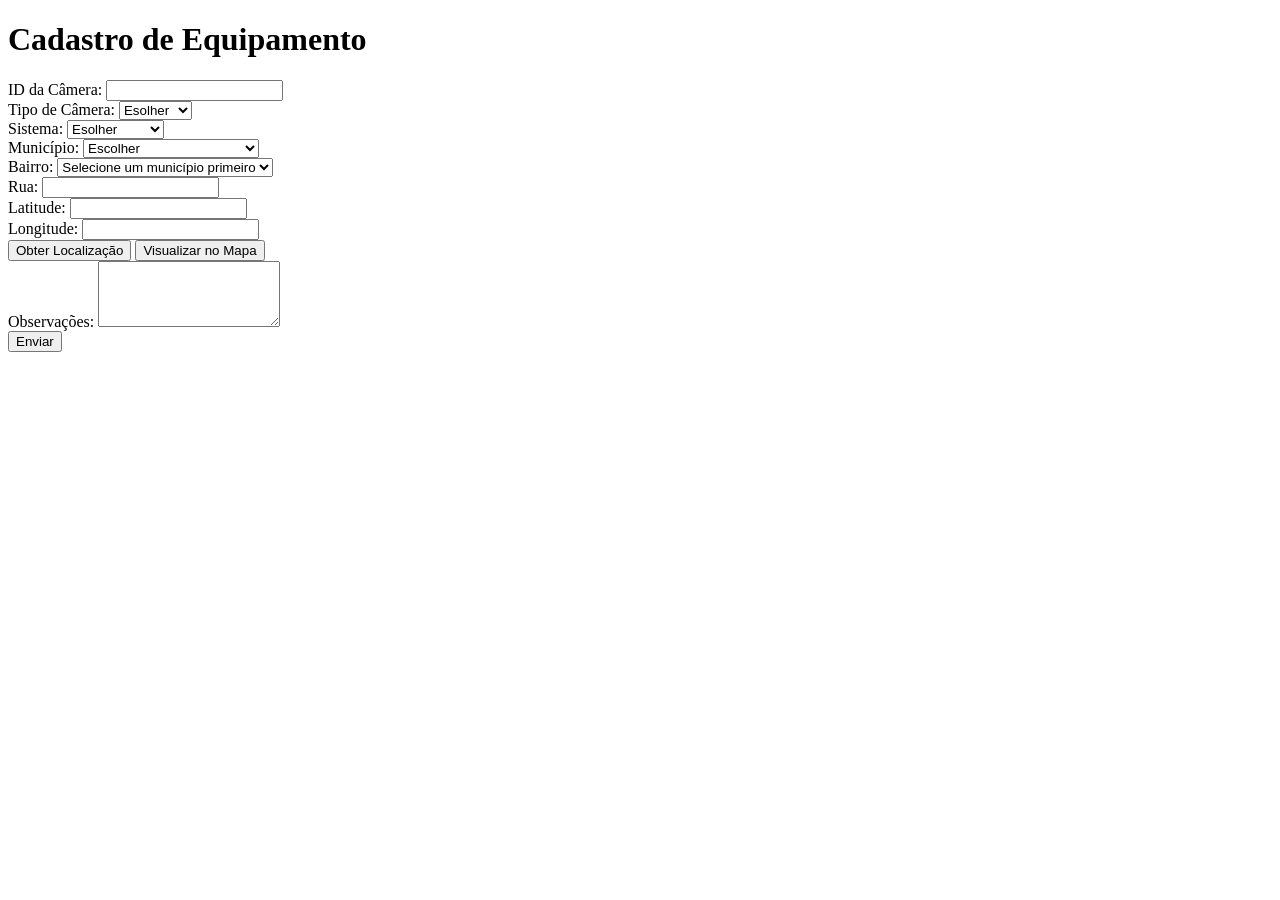
==== index.html @ 66ddef77 "..." ====
<!DOCTYPE html>
<html lang="pt-br">

<head>
    <meta charset="UTF-8">
    <meta name="viewport" content="width=device-width, initial-scale=1.0">
    <link rel="stylesheet" href="style.css">
    <title>Cadastro de Equipamento</title>
</head>

<body>
    <h1>Cadastro de Equipamento</h1>
    <form class="container" action="https://api.sheetmonkey.io/form/dcu29UNDyBET3Dp2ies7jK" method="post">
        <div>
            <label for="cameraId">ID da Câmera:</label>
            <input type="text" id="cameraId" name="Id" required>
        </div>
        <div>
            <label for="cameraType">Tipo de Câmera:</label>
            <select id="cameraType" name="Tipo" required>
                <option value="" selected disabled>Esolher</option>
                <option value="PTZ">PTZ</option>
                <option value="BULLET">BULLET</option>
                <option value="LPR">LPR</option>
                <option value="RF">RF</option>
            </select>
        </div>
        <div>
            <label for="system">Sistema:</label>
            <select id="system" name="Sistema" required>
                <option value="" selected disabled>Esolher</option>
                <option value="DIGIFORT">DIGIFORT</option>
                <option value="HOLOSENS">HOLOSENS</option>
            </select>
        </div>
        <div>
            <label for="city">Município:</label>
            <select id="city" name="Município" required onchange="showBairros()">
                <option value="" selected disabled>Escolher</option>
                <option value="PORTO SEGURO">PORTO SEGURO</option>
                <option value="SANTA CRUZ CABRALIA">SANTA CRUZ CABRALIA</option>
                <option value="BELMONTE">BELMONTE</option>
                <option value="EUNAPOLIS">EUNAPOLIS</option>
                <option value="ITAGIMIRIM">ITAGIMIRIM</option>
                <option value="ITABELA">ITABELA</option>
                <option value="ITAPEBI">ITAPEBI</option>
                <option value="GUARATINGA">GUARATINGA</option>
            </select>

            <div>
                <label for="neighborhood">Bairro:</label>
                <select id="neighborhood" name="Bairro" required>
                    <option value="" selected disabled>Selecione um município primeiro</option>
                </select>
            </div>

            <div>
                <label for="street">Rua:</label>
                <input type="text" id="street" name="Endereço" required>
            </div>

            <div>
                <label for="latitude">Latitude:</label>
                <input type="text" id="latitude" name="latitude" required>
            </div>
            <div>
                <label for="longitude">Longitude:</label>
                <input type="text" id="longitude" name="longitude" required>
            </div>
            <div class="buttons-container">
                <button id="getLocationButton">Obter Localização</button>
                <button id="viewOnMapButton" onclick="visualizarNoMapa()">Visualizar no Mapa</button>
            </div>
            <div>
                <label for="observations">Observações:</label>
                <textarea id="observations" name="Observações" rows="4"></textarea>
            </div>
            <button type="submit">Enviar</button>
    </form>
</body>
<script src="scrypt.js"></script>

</html>
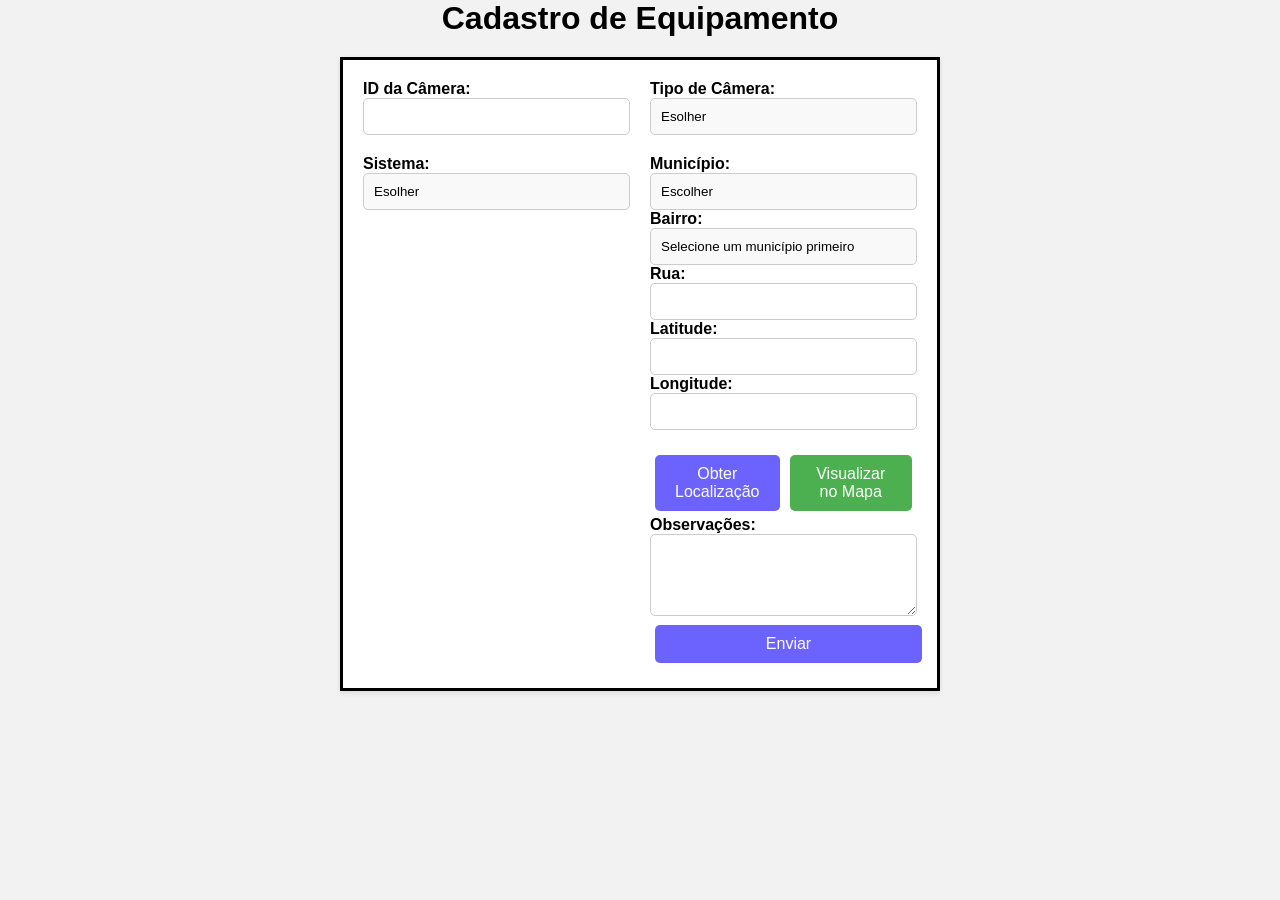
==== commit 5cce07d3: "..." ====
--- a/index.html
+++ b/index.html
@@ -4,7 +4,7 @@
 <head>
     <meta charset="UTF-8">
     <meta name="viewport" content="width=device-width, initial-scale=1.0">
-    <link rel="stylesheet" href="style.css">
+    <link rel="stylesheet" href="Form/style.css">
     <title>Cadastro de Equipamento</title>
 </head>
 
@@ -78,6 +78,6 @@
             <button type="submit">Enviar</button>
     </form>
 </body>
-<script src="scrypt.js"></script>
+<script src="Form/scrypt.js"></script>
 
 </html>
--- a/Form/style.css
+++ b/Form/style.css
@@ -0,0 +1,116 @@
+/* Reset de estilos */
+* {
+  margin: 0;
+  padding: 0;
+  box-sizing: border-box;
+}
+
+body {
+  font-family: Arial, sans-serif;
+  background-color: #f2f2f2;
+
+}
+
+.container {
+  max-width: 600px;
+  margin: 0 auto;
+  padding: 20px;
+  background-color: #fff;
+  box-shadow: 0 2px 5px rgba(0, 0, 0, 0.1);
+  border: #000 solid;
+}
+
+h1 {
+  text-align: center;
+  margin-bottom: 20px;
+}
+
+form {
+  display: grid;
+  grid-template-columns: 1fr 1fr;
+  gap: 20px;
+}
+
+label {
+  font-weight: bold;
+}
+
+input[type="text"],
+select,
+textarea {
+  width: 100%;
+  padding: 10px;
+  border: 1px solid #ccc;
+  border-radius: 5px;
+}
+
+select {
+  appearance: none;
+  /* Remove o estilo padrão do select */
+  background-color: #f9f9f9;
+  cursor: pointer;
+}
+
+textarea {
+  resize: vertical;
+  /* Permite redimensionar a altura verticalmente */
+}
+
+button {
+  grid-column: 1 / span 2;
+  width: 100%;
+  padding: 10px;
+  background-color: #6c63ff;
+  color: #fff;
+  border: none;
+  border-radius: 5px;
+  cursor: pointer;
+}
+
+button:hover {
+  background-color: #5c53ee;
+}
+
+@media (max-width: 500px) {
+
+  /* Estilos para telas menores que 500px de largura */
+  form {
+    grid-template-columns: 1fr;
+  }
+}
+
+/* Estilo para os botões */
+button {
+  border: none;
+  padding: 10px 20px;
+  margin: 5px;
+  cursor: pointer;
+  color: #fff;
+  font-size: 16px;
+  border-radius: 5px;
+}
+
+/* Estilo para o botão de Obter Localização */
+#getLocationButton {
+  background-color: #6c63ff;
+}
+
+/* Estilo para o botão de Visualizar no Mapa */
+#viewOnMapButton {
+  background-color: #4caf50;
+}
+
+/* Posicionamento dos botões lado a lado */
+.buttons-container {
+  display: flex;
+  justify-content: center;
+  margin-top: 20px;
+}
+
+/* Ajuste para dispositivos de tela pequena */
+@media (max-width: 600px) {
+  .buttons-container {
+    flex-direction: column;
+    align-items: center;
+  }
+}
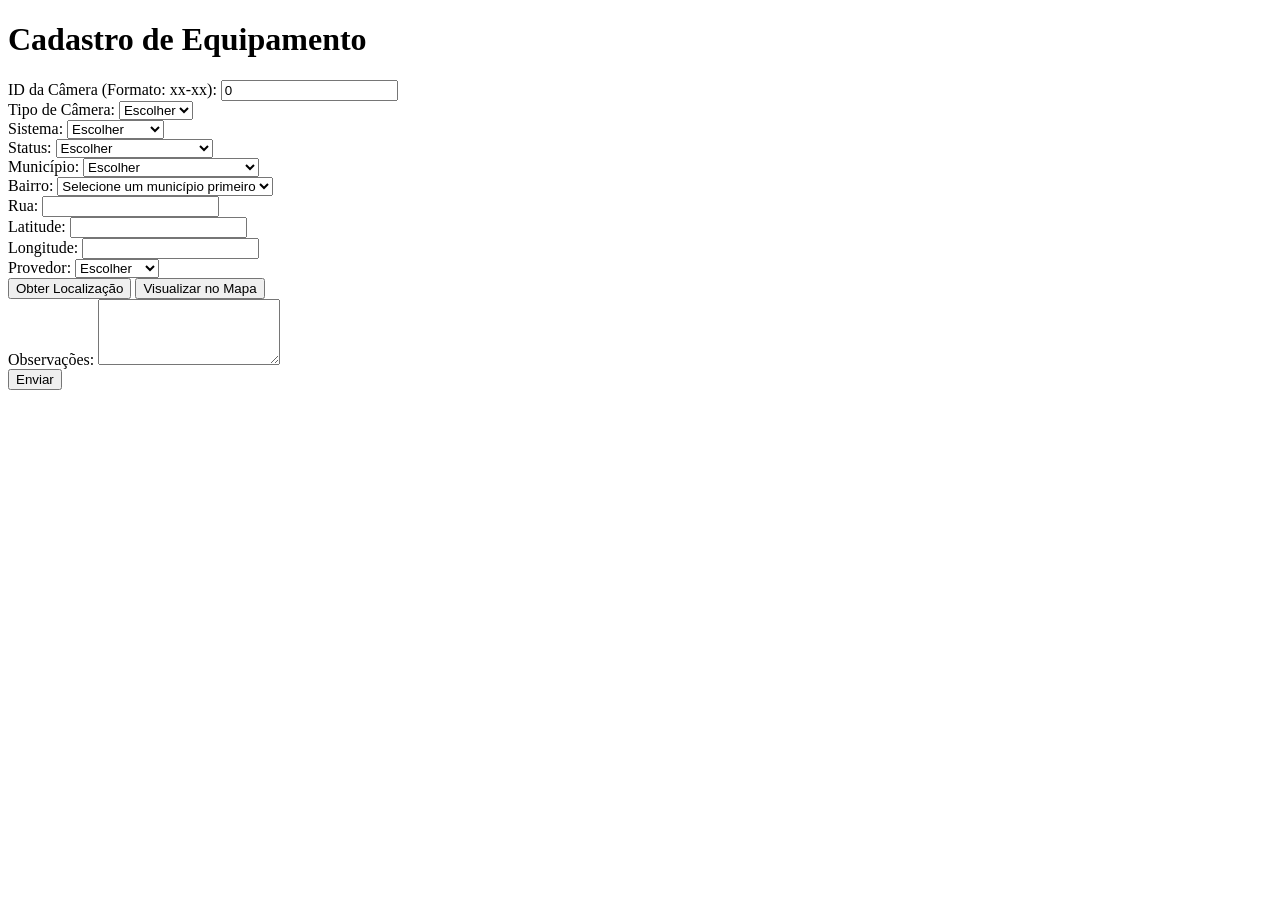
==== commit 57b90b3c: "..." ====
--- a/index.html
+++ b/index.html
@@ -4,21 +4,23 @@
 <head>
     <meta charset="UTF-8">
     <meta name="viewport" content="width=device-width, initial-scale=1.0">
-    <link rel="stylesheet" href="Form/style.css">
+    <link rel="stylesheet" href="style.css">
     <title>Cadastro de Equipamento</title>
 </head>
 
 <body>
     <h1>Cadastro de Equipamento</h1>
-    <form class="container" action="https://api.sheetmonkey.io/form/dcu29UNDyBET3Dp2ies7jK" method="post">
+    <form class="container" action="https://api.sheetmonkey.io/form/fPiuksUr4V8mbeemUFq6tZ" method="post">
         <div>
-            <label for="cameraId">ID da Câmera:</label>
-            <input type="text" id="cameraId" name="Id" required>
+            <label for="cameraId">ID da Câmera (Formato: xx-xx):</label>
+            <input value="0" type="text" id="cameraId" name="Id" pattern="[0-9]{2}-[0-9]{2}"
+                title="Digite o formato xx-xx">
         </div>
+
         <div>
             <label for="cameraType">Tipo de Câmera:</label>
             <select id="cameraType" name="Tipo" required>
-                <option value="" selected disabled>Esolher</option>
+                <option value="" selected disabled>Escolher</option>
                 <option value="PTZ">PTZ</option>
                 <option value="BULLET">BULLET</option>
                 <option value="LPR">LPR</option>
@@ -28,14 +30,24 @@
         <div>
             <label for="system">Sistema:</label>
             <select id="system" name="Sistema" required>
-                <option value="" selected disabled>Esolher</option>
+                <option value="" selected disabled>Escolher</option>
                 <option value="DIGIFORT">DIGIFORT</option>
                 <option value="HOLOSENS">HOLOSENS</option>
             </select>
         </div>
         <div>
+            <label for="status">Status:</label>
+            <select id="status" name="Status" required>
+                <option value="" selected disabled>Escolher</option>
+                <option value="INSTALAÇÃO">Instalação</option>
+                <option value="REMANEJAMENTO">Remanejamento</option>
+                <option value="TROCA DE EQUIPAMENTO">Troca de Equipamento</option>
+            </select>
+        </div>
+
+        <div>
             <label for="city">Município:</label>
-            <select id="city" name="Município" required onchange="showBairros()">
+            <select id="city" name="Município" required>
                 <option value="" selected disabled>Escolher</option>
                 <option value="PORTO SEGURO">PORTO SEGURO</option>
                 <option value="SANTA CRUZ CABRALIA">SANTA CRUZ CABRALIA</option>
@@ -46,38 +58,49 @@
                 <option value="ITAPEBI">ITAPEBI</option>
                 <option value="GUARATINGA">GUARATINGA</option>
             </select>
+        </div>
+        <div>
+            <label for="neighborhood">Bairro:</label>
+            <select id="neighborhood" name="Bairro" required>
+                <option value="" selected disabled>Selecione um município primeiro</option>
+            </select>
+        </div>
+        <div>
+            <label for="street">Rua:</label>
+            <input type="text" id="street" name="Endereço" required>
+        </div>
 
-            <div>
-                <label for="neighborhood">Bairro:</label>
-                <select id="neighborhood" name="Bairro" required>
-                    <option value="" selected disabled>Selecione um município primeiro</option>
-                </select>
-            </div>
+        <div>
+            <label for="latitude">Latitude:</label>
+            <input type="text" id="latitude" name="latitude" required>
+        </div>
+        <div>
+            <label for="longitude">Longitude:</label>
+            <input type="text" id="longitude" name="longitude" required>
+        </div>
+        <div>
+            <label for="provedor">Provedor:</label>
+            <select name="Provedor" id="provedor">
+                <option value="" selected disabled>Escolher</option>
+                <option value="OUTCENTER">OutCenter</option>
+                <option value="NETCENTER">NetCenter</option>
+                <option value="INFORNET">Infornet</option>
+                <option value="INFORTEL">Infortel</option>
+                <option value="OI">Oi</option>
+            </select>
+        </div>
+        <div class="buttons-container">
+            <button id="getLocationButton">Obter Localização</button>
+            <button id="viewOnMapButton">Visualizar no Mapa</button>
+        </div>
+        <div>
+            <label for="observations">Observações:</label>
+            <textarea id="observations" name="Observações" rows="4"></textarea>
+        </div>
 
-            <div>
-                <label for="street">Rua:</label>
-                <input type="text" id="street" name="Endereço" required>
-            </div>
-
-            <div>
-                <label for="latitude">Latitude:</label>
-                <input type="text" id="latitude" name="latitude" required>
-            </div>
-            <div>
-                <label for="longitude">Longitude:</label>
-                <input type="text" id="longitude" name="longitude" required>
-            </div>
-            <div class="buttons-container">
-                <button id="getLocationButton">Obter Localização</button>
-                <button id="viewOnMapButton" onclick="visualizarNoMapa()">Visualizar no Mapa</button>
-            </div>
-            <div>
-                <label for="observations">Observações:</label>
-                <textarea id="observations" name="Observações" rows="4"></textarea>
-            </div>
-            <button type="submit">Enviar</button>
+        <button type="submit">Enviar</button>
     </form>
+    <script src="script.js"></script>
 </body>
-<script src="Form/scrypt.js"></script>
 
 </html>
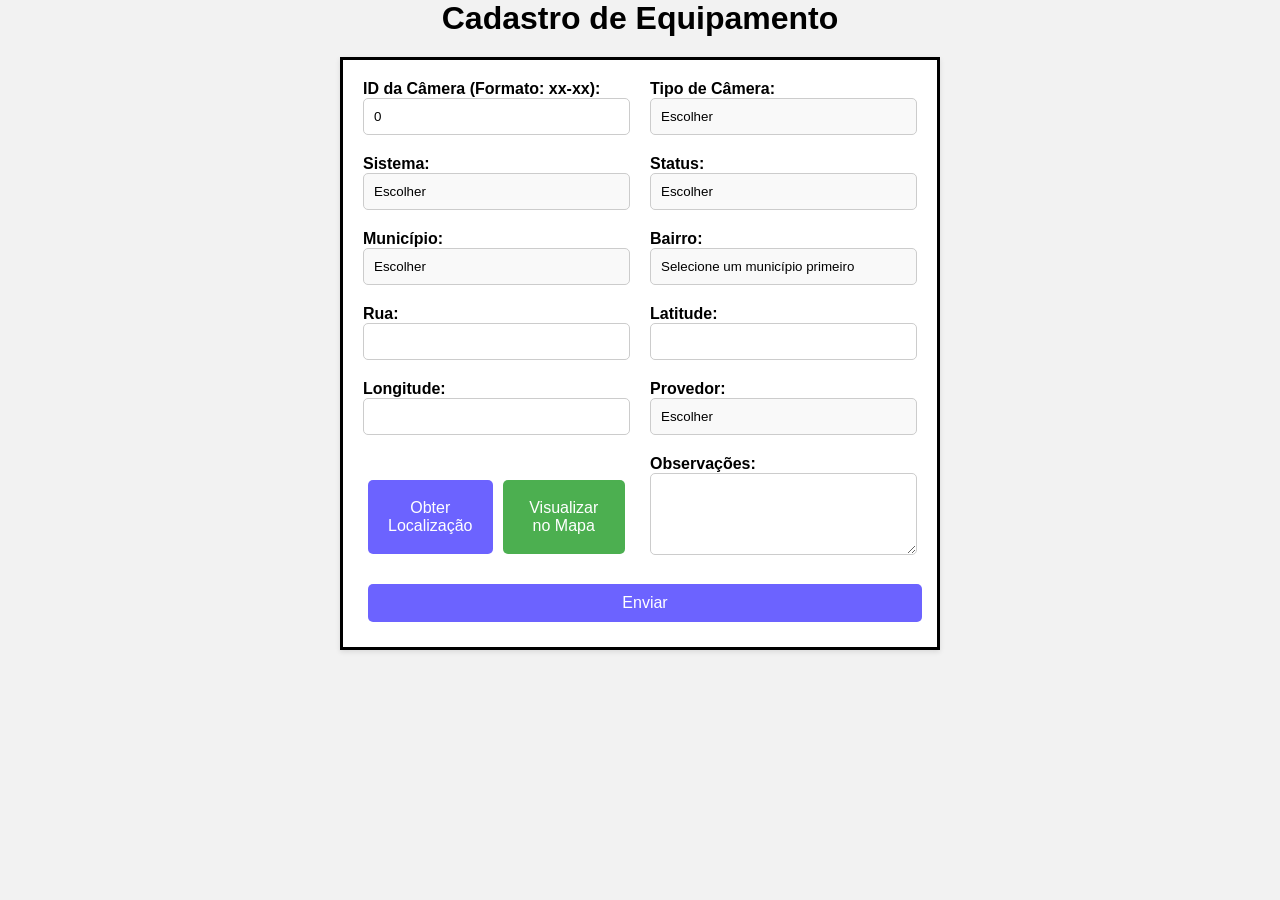
==== commit c4c4f8ac: "..." ====
--- a/index.html
+++ b/index.html
@@ -4,7 +4,7 @@
 <head>
     <meta charset="UTF-8">
     <meta name="viewport" content="width=device-width, initial-scale=1.0">
-    <link rel="stylesheet" href="style.css">
+    <link rel="stylesheet" href="Form/style.css">
     <title>Cadastro de Equipamento</title>
 </head>
 
@@ -100,7 +100,7 @@
 
         <button type="submit">Enviar</button>
     </form>
-    <script src="script.js"></script>
+    <script src="Form/script.js"></script>
 </body>
 
 </html>
--- a/Form/style.css
+++ b/Form/style.css
@@ -0,0 +1,116 @@
+/* Reset de estilos */
+* {
+  margin: 0;
+  padding: 0;
+  box-sizing: border-box;
+}
+
+body {
+  font-family: Arial, sans-serif;
+  background-color: #f2f2f2;
+
+}
+
+.container {
+  max-width: 600px;
+  margin: 0 auto;
+  padding: 20px;
+  background-color: #fff;
+  box-shadow: 0 2px 5px rgba(0, 0, 0, 0.1);
+  border: #000 solid;
+}
+
+h1 {
+  text-align: center;
+  margin-bottom: 20px;
+}
+
+form {
+  display: grid;
+  grid-template-columns: 1fr 1fr;
+  gap: 20px;
+}
+
+label {
+  font-weight: bold;
+}
+
+input[type="text"],
+select,
+textarea {
+  width: 100%;
+  padding: 10px;
+  border: 1px solid #ccc;
+  border-radius: 5px;
+}
+
+select {
+  appearance: none;
+  /* Remove o estilo padrão do select */
+  background-color: #f9f9f9;
+  cursor: pointer;
+}
+
+textarea {
+  resize: vertical;
+  /* Permite redimensionar a altura verticalmente */
+}
+
+button {
+  grid-column: 1 / span 2;
+  width: 100%;
+  padding: 10px;
+  background-color: #6c63ff;
+  color: #fff;
+  border: none;
+  border-radius: 5px;
+  cursor: pointer;
+}
+
+button:hover {
+  background-color: #5c53ee;
+}
+
+@media (max-width: 500px) {
+
+  /* Estilos para telas menores que 500px de largura */
+  form {
+    grid-template-columns: 1fr;
+  }
+}
+
+/* Estilo para os botões */
+button {
+  border: none;
+  padding: 10px 20px;
+  margin: 5px;
+  cursor: pointer;
+  color: #fff;
+  font-size: 16px;
+  border-radius: 5px;
+}
+
+/* Estilo para o botão de Obter Localização */
+#getLocationButton {
+  background-color: #6c63ff;
+}
+
+/* Estilo para o botão de Visualizar no Mapa */
+#viewOnMapButton {
+  background-color: #4caf50;
+}
+
+/* Posicionamento dos botões lado a lado */
+.buttons-container {
+  display: flex;
+  justify-content: center;
+  margin-top: 20px;
+}
+
+/* Ajuste para dispositivos de tela pequena */
+@media (max-width: 600px) {
+  .buttons-container {
+    flex-direction: column;
+    align-items: center;
+  }
+}
